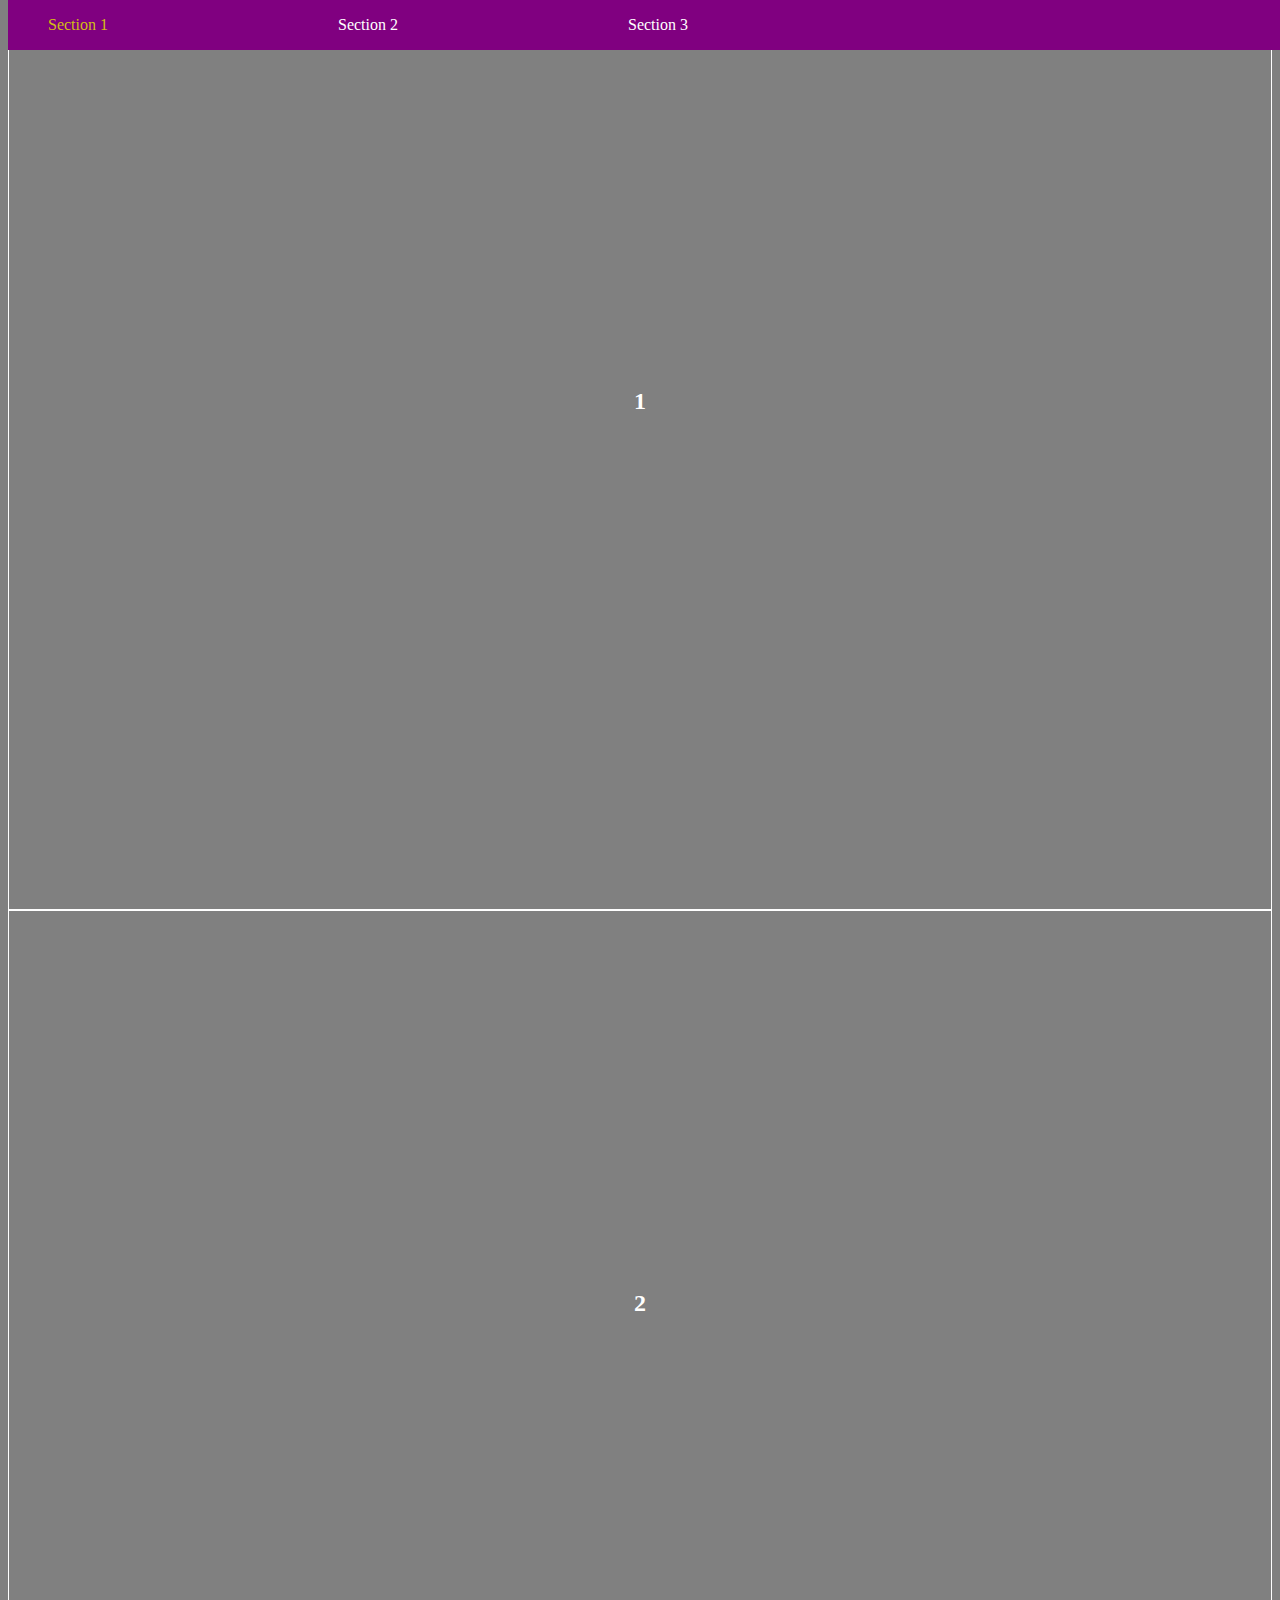
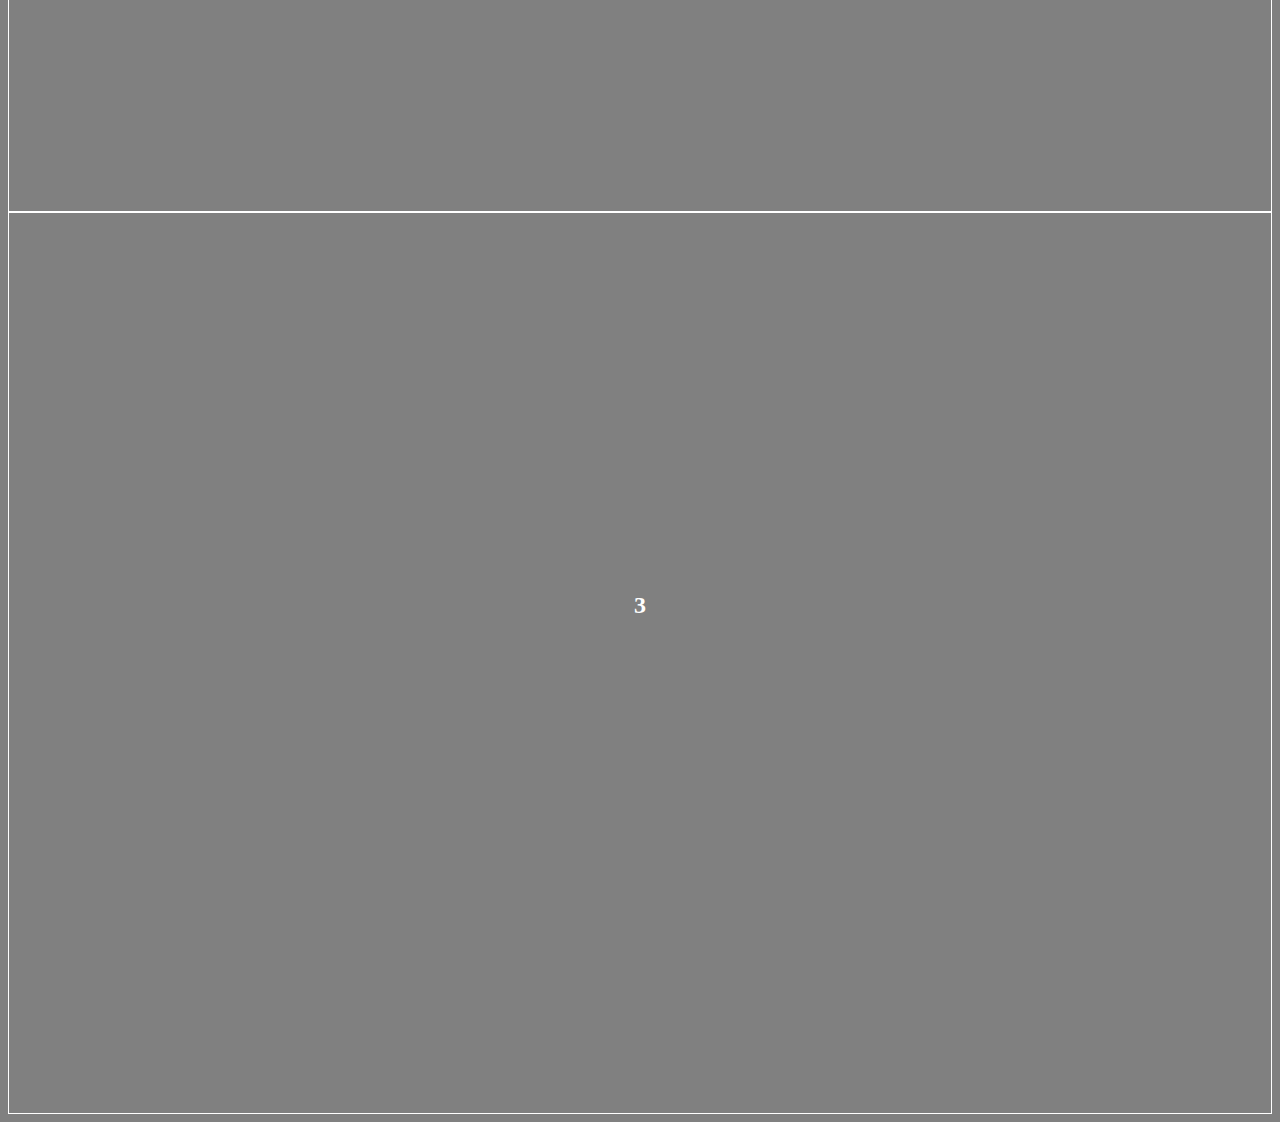
==== index.html @ 52da6bbe "scrollspy simple" ====
<!DOCTYPE html>
<html lang="en">
<head>
    <meta charset="UTF-8">
    <meta name="viewport" content="width=device-width, initial-scale=1.0">
    <link rel="stylesheet" href="style.css">
    <title>Intersection Observer</title>
</head>
<body>
    <nav>
        <ul>
            <li><a href="#s1" class="link s1">Section 1</a></li>
            <li><a href="#s2" class="link s2">Section 2</a></li>
            <li><a href="#s3" class="link s3">Section 3</a></li>
        </ul>
    </nav>
    <section class="sections"  id="s1"><h2>1</h1></section>
    <section class="sections" id="s2"><h2>2</h1></section>
    <section class="sections" id="s3"><h2>3</h2></section>
    <script src="scripts.js"></script>
</body>
</html>
---- style.css ----
html{
    scroll-behavior: smooth;

}
body{
    background-color: gray;
}
nav{
    position:fixed;
    top:0;
    width:100%;
    height:50px;
    background-color:purple;
}
ul{
    display: flex;
    list-style: none;
    width:50%;
    justify-content: space-between;
}

.link {
    text-decoration: none;
    color: white
}

.link--active{
    color: rgb(209, 190, 20);
}

section {
    height:100vh;
    border:1px solid white;
    text-align: center;
    
}
h2{
    color:white;
    margin-top: 30%;
}
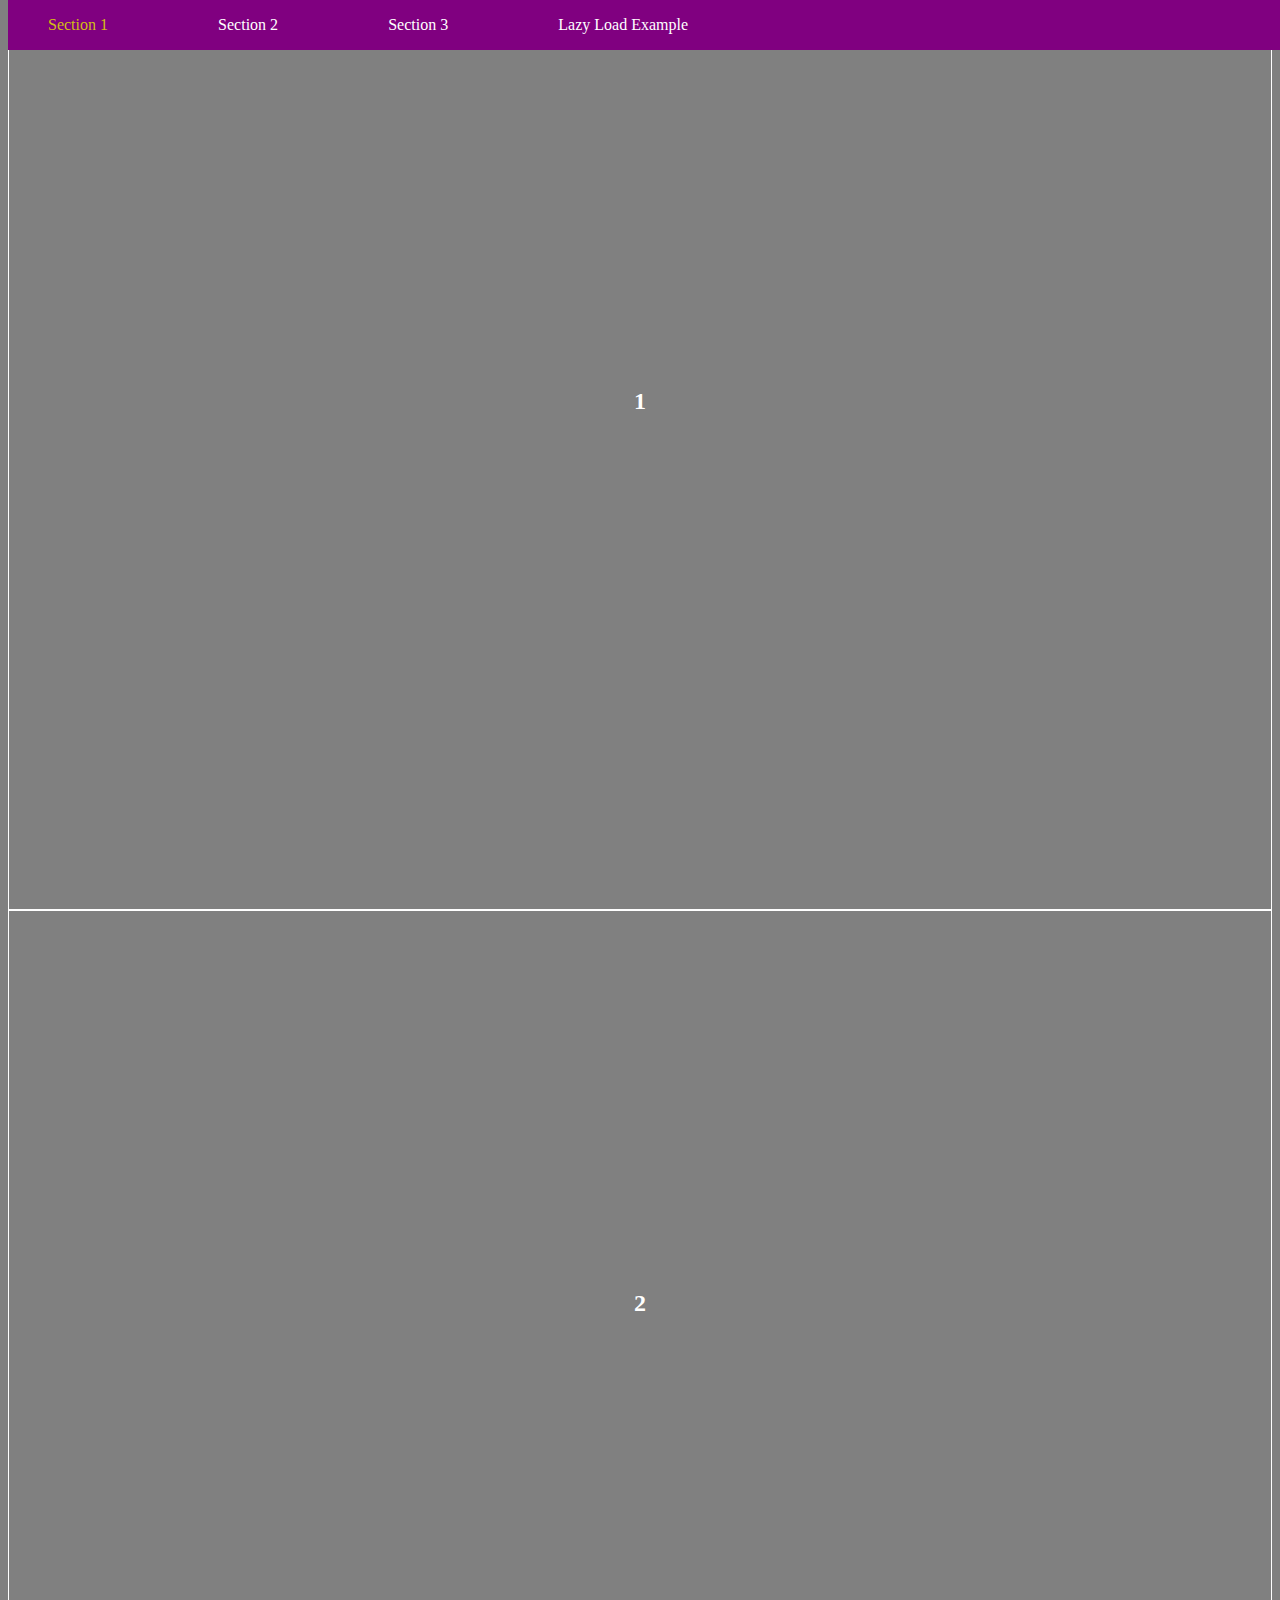
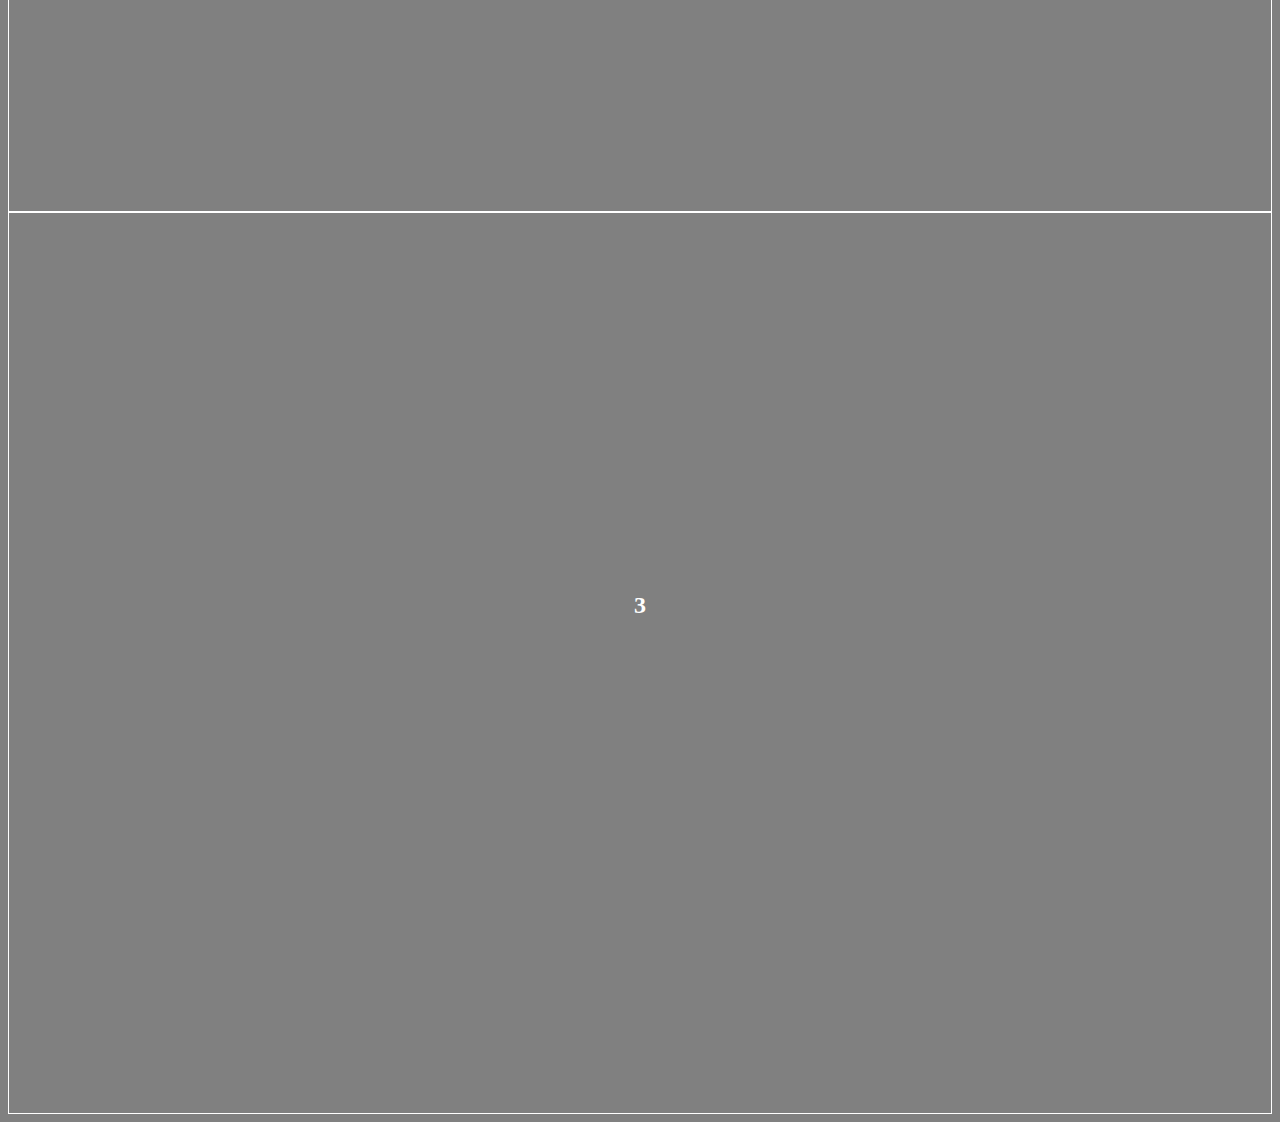
==== commit bfd71818: "lazy load" ====
--- a/index.html
+++ b/index.html
@@ -12,6 +12,7 @@
             <li><a href="#s1" class="link s1">Section 1</a></li>
             <li><a href="#s2" class="link s2">Section 2</a></li>
             <li><a href="#s3" class="link s3">Section 3</a></li>
+            <li><a href="lazy.html" class="link">Lazy Load Example</a></li>
         </ul>
     </nav>
     <section class="sections"  id="s1"><h2>1</h1></section>
--- a/style.css
+++ b/style.css
@@ -37,4 +37,7 @@
 h2{
     color:white;
     margin-top: 30%;
+}
+img {
+    max-width:100%;
 }